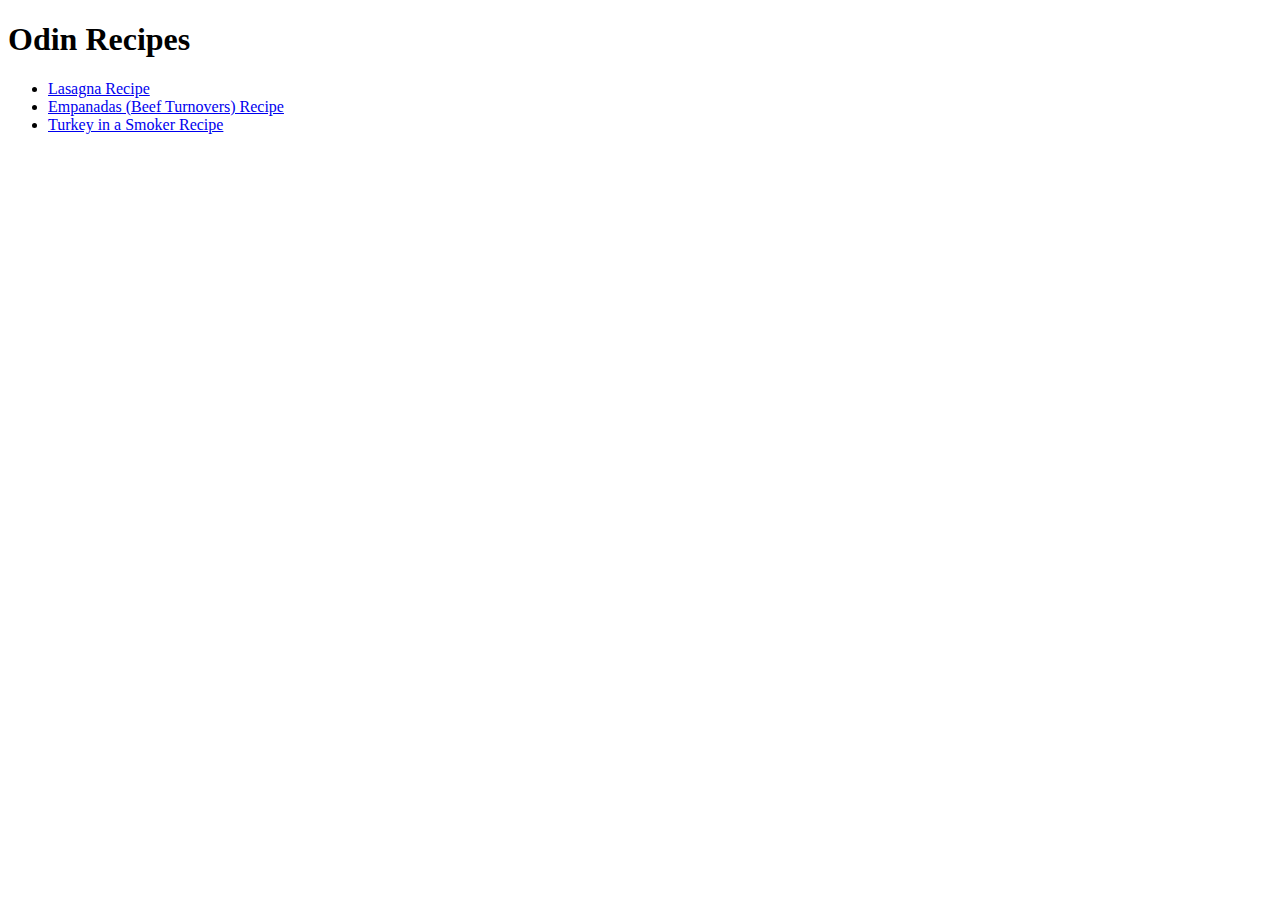
==== index.html @ 649f7c54 "Added a ul with the recipes" ====
<!DOCTYPE html>
<html lang="en">
<head>
    <meta charset="UTF-8">
    <meta http-equiv="X-UA-Compatible" content="IE=edge">
    <meta name="viewport" content="width=device-width, initial-scale=1.0">
    <title>Odin Recipes</title>
</head>
<body>
    
    <h1>Odin Recipes</h1>
    
    <ul>
        
        <li> <a href="recipes/lasagna.html">Lasagna Recipe</a> </li>
        <li> <a href="recipes/empanadas.html">Empanadas (Beef Turnovers) Recipe</a> </li>
        <li> <a href="recipes/turkey.html">Turkey in a Smoker Recipe</a> </li>
    
    </ul>

</body>
</html>
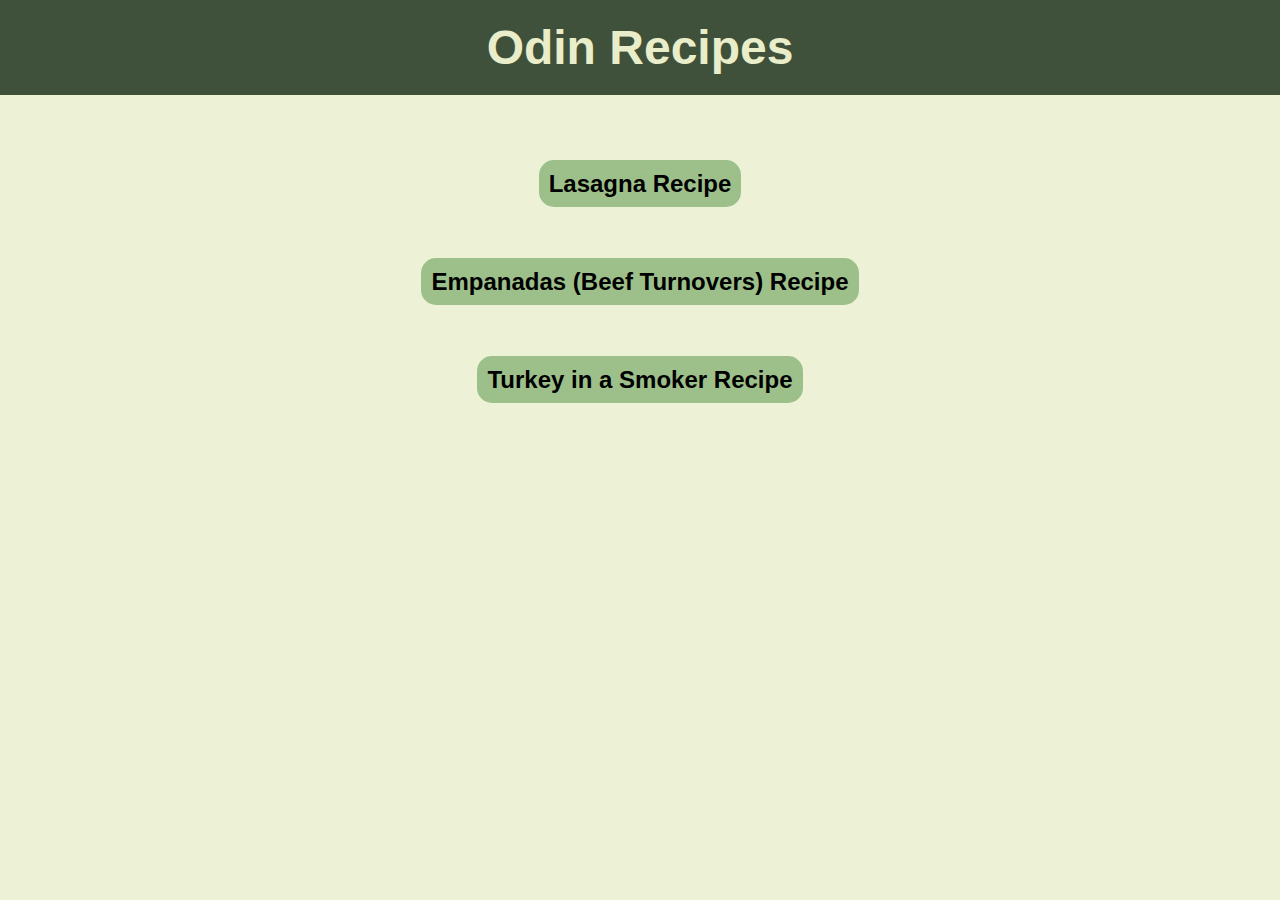
==== commit c91c0764: "I added a link to the styles.css" ====
--- a/index.html
+++ b/index.html
@@ -4,6 +4,7 @@
     <meta charset="UTF-8">
     <meta http-equiv="X-UA-Compatible" content="IE=edge">
     <meta name="viewport" content="width=device-width, initial-scale=1.0">
+    <link rel="stylesheet" href="styles.css">
     <title>Odin Recipes</title>
 </head>
 <body>
--- a/styles.css
+++ b/styles.css
@@ -0,0 +1,52 @@
+:root {
+    --background: #EDF1D6;
+    --background-title: #40513B;
+    --color-title: #E9EDC9;
+    --color-hover: #609966;
+    --background-a: #9DC08B;
+}
+
+* {
+    margin: 0;
+    padding: 0;
+    box-sizing: border-box;
+}
+
+body {
+    font-family: sans-serif;
+    background-color: var(--background);
+}
+
+h1 {
+    font-size: 3rem;
+    margin: 0 0 40px 0;
+    padding: 20px;
+    text-align: center;
+    width: 100%;
+    background-color: var(--background-title);
+    color: var(--color-title);
+}
+
+ul {
+    text-align: center;
+    list-style: none;
+}
+
+li {
+    padding: 35px;
+}
+
+a {
+    text-decoration: none;
+    font-size: 1.5rem;
+    color: black;
+    font-weight: bold;
+    background-color: var(--background-a);
+    padding: 10px;
+    border-radius: 15px;
+}
+
+a:hover {
+    color: var(--background-title);
+    font-size: 1.7rem;
+}